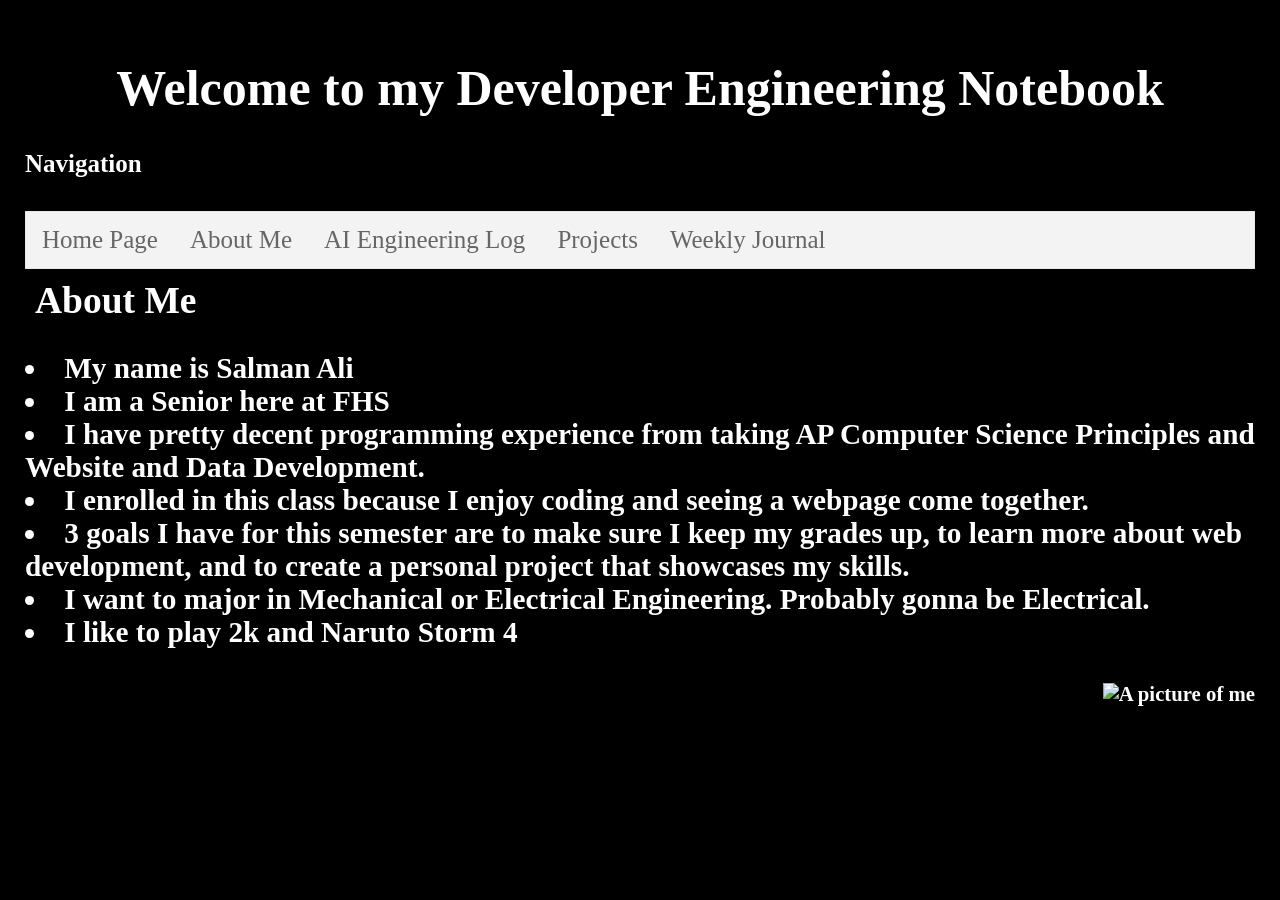
==== index.html @ e7ecd68d "9/3 fixed the index to i" ====
<!DOCTYPE html>
<html lang="en">
<head>
    <meta charset="UTF-8">
    <meta name="viewport" content="width=device-width, initial-scale=1.0">
    <title>Document</title>
    <link rel="stylesheet" type="text/css" href="CCS/style.css" />
    <script src="javascript.js" type="text/javascript" defer></script>

</head>
<body>
    <p id="date"></p>
    <h1>Welcome to my Developer Engineering Notebook</h1>
    <h4>Navigation</h4>
    <ul>
     <li class="visible"><a href="index.html">Home Page</a></li>
   <li><a href="AboutMe.html">About Me</a></li>
   <li><a href="AiEngineeringLog.html">AI Engineering Log</a></li>
   <li><a href="Projects.html">Projects</a></li>
   <li><a href="WeeklyJournal.html">Weekly Journal</a></li>
    </ul>
    <div class = "main">
        <h2>About Me</h2>
        <h3><li>My name is Salman Ali</li>
  <li>I am a Senior here at FHS</li>
  <li>I have pretty decent programming experience from taking AP Computer Science Principles and Website and Data Development.</li>
  <li>I enrolled in this class because I enjoy coding and seeing a webpage come together.</li>
  <li>3 goals I have for this semester are to make sure I keep my grades up, to learn more about web development, and to create a personal project that showcases my skills.</li>
  <li>I want to major in Mechanical or Electrical Engineering. Probably gonna be Electrical.</li>
  <li>I like to play 2k and Naruto Storm 4</li>
</h3>
<h5> <img src="/Users/ALISAL001/Downloads/IMG_1115.JPG" alt="A picture of me" width="300" height="300"></h5>
</div>
<br>
<br>
</body>
</html>
---- CCS/style.css ----
body {
  margin: 0;
  padding: 0;
}

body {
  padding: 25px;
  background-color: white;
  color: black;
  font-size: 25px;
}

.dark-mode {
  background-color: black;
  color: white;
}

h2, p {
  margin: 10px;
}

ul {
  list-style-type: none;
  margin: 0;
  padding: 0;
  display: flex;
  border: 1px solid #e7e7e7;
  background-color: #f3f3f3;
}

ul li a {
  display: block;
  color: #666666;
  padding: 14px 16px;
  text-decoration: none;
}

ul li a:hover:not(.active) {
  background-color: #dddddd;
}

ul li a.active {
  background-color: #04AA6D;
}

h1 {
  text-align: center;
}

h1 {
  text-align: center;
}

h5 {
  text-align: right;
}

h3 {
  text-align: left;
}

body {background-color: black;}

body {
  color: white;
}

h1 {
  color: white;
}

h2 {
  color: white;
}

h3 {
  color: white;
}

h4 {
  color: white;
}

h5 {
  color: white;
}
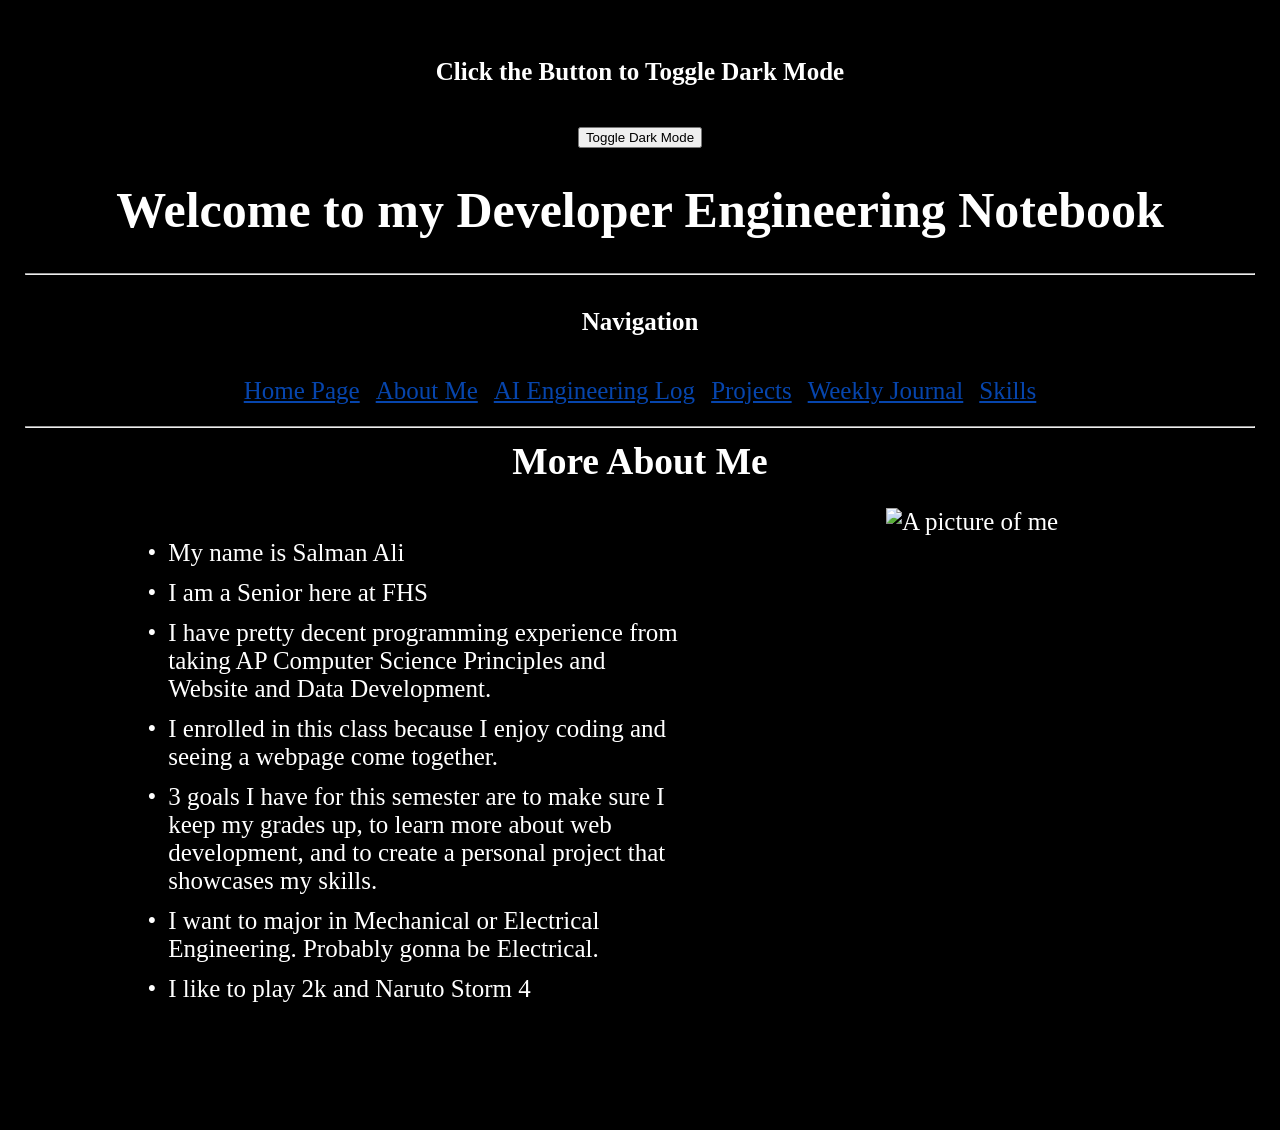
==== commit a8c0f17e: "Redesgined My Home "Index Page" Added Skills Tab Redesigned my projects tabe Redesgined My Home "Ind" ====
--- a/index.html
+++ b/index.html
@@ -1,37 +1,71 @@
 <!DOCTYPE html>
 <html lang="en">
 <head>
-    <meta charset="UTF-8">
-    <meta name="viewport" content="width=device-width, initial-scale=1.0">
-    <title>Document</title>
-    <link rel="stylesheet" type="text/css" href="CCS/style.css" />
-    <script src="javascript.js" type="text/javascript" defer></script>
-
+<meta charset="UTF-8">
+<meta name="viewport" content="width=device-width, initial-scale=1.0">
+<title>Document</title>
+<link rel="stylesheet" type="text/css" href="CCS/style.css" />
+<script src="JS/javascrtipt.js" type="text/javascript" defer></script>
 </head>
-<body>
-    <p id="date"></p>
-    <h1>Welcome to my Developer Engineering Notebook</h1>
-    <h4>Navigation</h4>
-    <ul>
-     <li class="visible"><a href="index.html">Home Page</a></li>
-   <li><a href="AboutMe.html">About Me</a></li>
-   <li><a href="AiEngineeringLog.html">AI Engineering Log</a></li>
-   <li><a href="Projects.html">Projects</a></li>
-   <li><a href="WeeklyJournal.html">Weekly Journal</a></li>
-    </ul>
-    <div class = "main">
-        <h2>About Me</h2>
-        <h3><li>My name is Salman Ali</li>
-  <li>I am a Senior here at FHS</li>
-  <li>I have pretty decent programming experience from taking AP Computer Science Principles and Website and Data Development.</li>
-  <li>I enrolled in this class because I enjoy coding and seeing a webpage come together.</li>
-  <li>3 goals I have for this semester are to make sure I keep my grades up, to learn more about web development, and to create a personal project that showcases my skills.</li>
-  <li>I want to major in Mechanical or Electrical Engineering. Probably gonna be Electrical.</li>
-  <li>I like to play 2k and Naruto Storm 4</li>
-</h3>
-<h5> <img src="/Users/ALISAL001/Downloads/IMG_1115.JPG" alt="A picture of me" width="300" height="300"></h5>
+<body bgcolor="#ffffff" text="#222222" link="#0645AD" vlink="#0b0080">
+ 
+<center>
+<p id="welcome"></p>
+<p id="dark-mode"></p>
+ 
+<h4>Click the Button to Toggle Dark Mode</h4>
+<button onclick="myFunction()">Toggle Dark Mode</button>
+ 
+<h1>Welcome to my Developer Engineering Notebook</h1>
+</center>
+ 
+<hr>
+ 
+<center>
+<h4>Navigation</h4>
+<table border="0" cellpadding="8" cellspacing="0">
+<tr>
+<td align="center"><a href="index.html">Home Page</a></td>
+<td align="center"><a href="AboutMe.html">About Me</a></td>
+<td align="center"><a href="AiEngineeringLog.html">AI Engineering Log</a></td>
+<td align="center"><a href="Projects.html">Projects</a></td>
+<td align="center"><a href="WeeklyJournal.html">Weekly Journal</a></td>
+<td align="center"><a href="Skills.html">Skills</a></td>
+</tr>
+</table>
+</center>
+ 
+<hr>
+ 
+<div class="main">
+<center><h2>More About Me</h2></center>
+ 
+<table width="90%" border="0" cellpadding="15" cellspacing="0" align="center">
+<tr>
+<td valign="top" width="60%">
+ 
+<blockquote>
+<table border="0" cellpadding="6" cellspacing="0">
+<tr><td valign="top">&#8226;</td><td>My name is Salman Ali</td></tr>
+<tr><td valign="top">&#8226;</td><td>I am a Senior here at FHS</td></tr>
+<tr><td valign="top">&#8226;</td><td>I have pretty decent programming experience from taking AP Computer Science Principles and Website and Data Development.</td></tr>
+<tr><td valign="top">&#8226;</td><td>I enrolled in this class because I enjoy coding and seeing a webpage come together.</td></tr>
+<tr><td valign="top">&#8226;</td><td>3 goals I have for this semester are to make sure I keep my grades up, to learn more about web development, and to create a personal project that showcases my skills.</td></tr>
+<tr><td valign="top">&#8226;</td><td>I want to major in Mechanical or Electrical Engineering. Probably gonna be Electrical.</td></tr>
+<tr><td valign="top">&#8226;</td><td>I like to play 2k and Naruto Storm 4</td></tr>
+</table>
+</blockquote>
+ 
+</td>
+<td valign="top" width="40%" align="center">
+<img src="/Users/ALISAL001/Downloads/IMG_1115.JPG" alt="A picture of me" width="300" height="300">
+</td>
+</tr>
+</table>
 </div>
+ 
 <br>
 <br>
+ 
 </body>
 </html>
--- a/CCS/style.css
+++ b/CCS/style.css
@@ -5,7 +5,7 @@
 
 body {
   padding: 25px;
-  background-color: white;
+  background-color: rgb(255, 255, 255);
   color: black;
   font-size: 25px;
 }
@@ -59,28 +59,7 @@
   text-align: left;
 }
 
-body {background-color: black;}
-
-body {
-  color: white;
+class {
+  text-color: white;
 }
 
-h1 {
-  color: white;
-}
-
-h2 {
-  color: white;
-}
-
-h3 {
-  color: white;
-}
-
-h4 {
-  color: white;
-}
-
-h5 {
-  color: white;
-}
